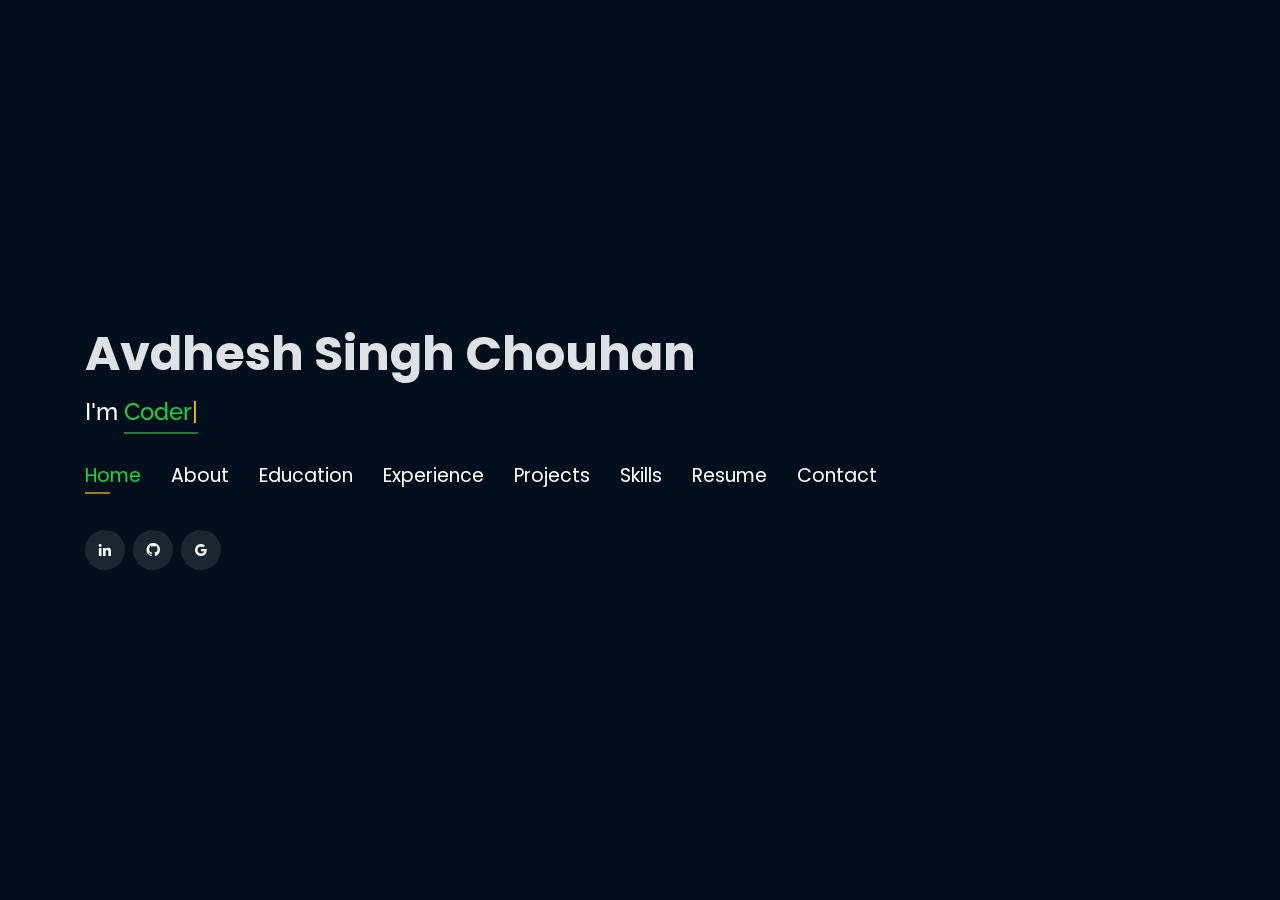
==== index.html @ 43326f2a "initial commit" ====
<!DOCTYPE html>
<html lang="en">

<head>
  <!-- Google Tag Manager -->
  <script>(function(w,d,s,l,i){w[l]=w[l]||[];w[l].push({'gtm.start':
  new Date().getTime(),event:'gtm.js'});var f=d.getElementsByTagName(s)[0],
  j=d.createElement(s),dl=l!='dataLayer'?'&l='+l:'';j.async=true;j.src=
  'https://www.googletagmanager.com/gtm.js?id='+i+dl;f.parentNode.insertBefore(j,f);
  })(window,document,'script','dataLayer','GTM-5BB8W2X');</script>
  <!-- End Google Tag Manager -->
  <link rel="icon" type="image/png" href="/favicon.png"/>
  <meta charset="utf-8">
  <meta content="width=device-width, initial-scale=1.0" name="viewport">

  <title>Personal Portfolio</title>
  <meta content="" name="descriptison">
  <meta content="" name="keywords">

  <!-- Google Fonts -->
  <link href="https://fonts.googleapis.com/css?family=Open+Sans:300,300i,400,400i,600,600i,700,700i|Raleway:300,300i,400,400i,500,500i,600,600i,700,700i|Poppins:300,300i,400,400i,500,500i,600,600i,700,700i" rel="stylesheet">

  <!-- Vendor CSS Files -->
  <link href="assets/vendor/bootstrap/css/bootstrap.min.css" rel="stylesheet">
  <link href="assets/vendor/icofont/icofont.min.css" rel="stylesheet">
  <link href="assets/vendor/remixicon/remixicon.css" rel="stylesheet">
  <link href="assets/vendor/owl.carousel/assets/owl.carousel.min.css" rel="stylesheet">
  <link href="assets/vendor/boxicons/css/boxicons.min.css" rel="stylesheet">
  <link href="assets/vendor/venobox/venobox.css" rel="stylesheet">

  <!-- Template Main CSS File -->
  <link href="assets/css/style.css" rel="stylesheet">


  <!-- Global site tag (gtag.js) - Google Analytics -->
  <script async src="https://www.googletagmanager.com/gtag/js?id=UA-169007209-3"></script>
  <script>
    window.dataLayer = window.dataLayer || [];
    function gtag(){dataLayer.push(arguments);}
    gtag('js', new Date());

    gtag('config', 'UA-169007209-3');
  </script>



  <!-- =======================================================
  * Template Name: Personal - v2.1.0
  * Template URL: https://bootstrapmade.com/personal-free-resume-bootstrap-template/
  * Author: BootstrapMade.com
  * License: https://bootstrapmade.com/license/
  ======================================================== -->
</head>

<body>
  
  <!-- Google Tag Manager (noscript) -->
  <noscript><iframe src="https://www.googletagmanager.com/ns.html?id=GTM-5BB8W2X"
  height="0" width="0" style="display:none;visibility:hidden"></iframe></noscript>
  <!-- End Google Tag Manager (noscript) -->
  <!-- ======= Header ======= -->
  <header id="header" class="header-tops">

    <div class="container">

      <h1><a href="index.html">Avdhesh Singh Chouhan</a></h1>
      <h2 style="color:#fff">I'm <span class="typing" style="color:#12D640"></span></h2>
      <nav class="nav-menu d-none d-lg-block">
        <ul>
          <li class="active"><a href="#header"> <span>Home</span></a></li>
          <li><a href="#about"><span>About</span></a></li>
          <li><a href="#education"> <span>Education</span></a></li>
          <li><a href="#experience"> <span>Experience</span></a></li>
<!--          <li><a href="#projects"> <span>Projects</span></a></li>-->
          <li><a href="#portfolio"> <span>Projects</span></a></li>
          <li><a href="#skills"> <span>Skills</span></a></li>
          <li><a href="" target="_blank"> <span>Resume</span></a></li>
          <!-- <li><a href="#links"> <span>Resume & Links</span></a></li> -->
          <li><a href="#contacts"> <span>Contact</span></a></li>

        </ul>
      </nav><!-- .nav-menu -->

      <div class="social-links">
          <a href="https://www.linkedin.com/in/avdheshchouhan/" target="_blank" class="linkedin"><i class="bx bxl-linkedin"></i></a>
          <a href="https://github.com/rarenicks" target="_blank" class="github"><i class="bx bxl-github"></i></a>
          <a href="mailto:avdhesh.acro@gmail.com" target="_blank" class="google"><i class="bx bxl-google"></i></a>

      </div>

    </div>
  </header><!-- End Header -->

  <!-- ======= About Section ======= -->
  <section id="about" class="about">

    <!-- ======= About Me ======= -->
    <div class="about-me container">

      <div class="section-title">
        <h2>About</h2>
      </div>

      <div class="row">
        <div class="col-lg-4" data-aos="fade-right">
          <img src="assets/img/profile.jpeg" class="img-fluid" alt="">
        </div>
        <div class="col-lg-8 pt-4 pt-lg-0 content" data-aos="fade-left">
          <p>Focused and enthusiastic developer with a keen interest in software development and artificial intelligence. By comprehensive exposure
            to the underlying concepts and applying them vividly to various projects, my love for these domains came into being.
            I am a passionate individual who thrives to build and apply algorithms to solve real-world industry problems.
          </p>
          <div class="row">
            <div class="col-lg-6">
              <ul>
                <!-- <li><i class="icofont-rounded-right"></i> <strong>Birthday:</strong> 2 October 1995</li> -->
                <li><i class="icofont-rounded-right"></i> <strong>Phone:</strong> +91 94795-80802</li>
              </ul>
            </div>
            <div class="col-lg-6">
              <ul>
                <li><i class="icofont-rounded-right"></i> <strong>City:</strong> Bangalore, KA, India</li>
                <li><i class="icofont-rounded-right"></i> <strong>Email:</strong> avdhesh.acro@gmail.com</li>
              </ul>
            </div>
          </div>
        </div>
      </div>

    </div><!-- End About Me -->

    <!-- ======= Interests ======= -->
    <div class="interests container">

      <div class="section-title">
        <h2>Interests</h2>
      </div>

      <div class="row">
        <div class="col-lg-3 col-md-4">
          <div class="icon-box">
            <i class="ri-global-line" style="color: #ffbb2c;"></i>
            <h3>Python</h3>
          </div>
        </div>
        <div class="col-lg-3 col-md-4 mt-4 mt-md-0">
          <div class="icon-box">
            <i class="ri-database-2-line" style="color: #5578ff;"></i>
            <h3>Machine Learning</h3>
          </div>
        </div>
        <div class="col-lg-3 col-md-4 mt-4 mt-md-0">
          <div class="icon-box">
            <i class="ri-camera-3-line" style="color: #e80368;"></i>
            <h3>Computer Vision</h3>
          </div>
        </div>
        <div class="col-lg-3 col-md-4 mt-4 mt-lg-0">
          <div class="icon-box">
            <i class="ri-english-input" style="color: #1c7d32;"></i>
            <h3>Deep Learning</h3>
          </div>
        </div>
        <div class="col-lg-3 col-md-4 mt-4">
          <div class="icon-box">
            <i class="ri-code-s-slash-fill" style="color: #28a745;"></i>
            <h3>Software Engineering</h3>
          </div>  
        </div>
        <div class="col-lg-3 col-md-4 mt-4">
          <div class="icon-box">
            <i class="ri-bar-chart-box-line" style="color: #f1081f;"></i>
            <h3>C/C++</h3>
          </div>
        </div>
        <div class="col-lg-3 col-md-4 mt-4">
          <div class="icon-box">
            <i class="ri-file-list-3-line" style="color: #47aeff;"></i>
            <h3>Algorithms</h3>
          </div>
        </div>
        <div class="col-lg-3 col-md-4 mt-4">
          <div class="icon-box">
            <i class="ri-image-line" style="color: #ffc107;"></i>
            <h3>Image Processing</h3>
          </div>
        </div>
      </div>

    </div><!-- End Interests -->
  </section><!-- End About Section -->



  <!-- ======= Education Section ======= -->
  <section id="education" class="services">
    <div class="container">
      <div class="section-title">
        <h2>Education</h2>
      </div>
      <div class="row">
        <div class="col-lg-13" data-aos="fade-up" style="display: inline-block;">


            <div class="col-md-3.5 mt-4 mt-md-0 icon-box" data-aos="fade-up" data-aos-delay="100" style="padding:0px 0px;padding-bottom: 5px;display: inline-block;">
              <img src="assets/img/education/ljmu.jpg" class="img-fluid" alt="" style="height: 105px; width:315px;">
              <!-- <h4 style="text-align:left;"><a href="https://www.asu.edu/" target="_blank" style="color:#12d640">Arizona State University</a><br> </h4> -->
              <p style="text-align:left;color:#fff;padding: 5px 10px;"><em>MS in Machine Learning and Artificial intelligence</em></p>
              <h5 style="text-align:left;padding: 0px 10px;">2020 - 2022</h5>
              <h6 style="text-align:left;color:#fff;padding: 0px 10px;">Relevant Coursework</h6>
              <ul style="text-align:left;color:#fff;">
                <li>Reserch Methodology</li>
                <li>Deep learning-Computer Vision</li>
                <li>Masters Thesis on X-ray Covid Classification</li>
              </ul>
            </div>
            <div class="col-md-3.5 mt-4 mt-md-0 icon-box" data-aos="fade-up" data-aos-delay="100" style="padding:0px 0px;padding-bottom: 5px;display: inline-block;">
              <img src="assets/img/education/iiitb.jpg" class="img-fluid" alt="", style="height: 105px; width:315px;">
              <!-- <h4 style="text-align:left;"><a href="https://ahduni.edu.in/" target="_blank" style="color:#12d640">Ahmedabad University</a><br> </h4> -->
              <p style="text-align:left;color:#fff;padding: 5px 10px;"><em>PG Diploma in Machine learning and Artificial Intelligence</em></p>
              <h5 style="text-align:left;padding: 0px 10px;">2020 - 2021</h5>
              <h6 style="text-align:left;color:#fff;padding: 0px 10px;">Relevant Coursework</h6>
              <ul style="text-align:left;color:#fff;">
                <li>Mathematical &amp; Statistical Modelling</li>
                <li>Machine Learning &amp; Deep Learning/li>
                <li>MLOps &amp; Reinforcement Learning</li>
              </ul>
            </div>
            <div class="col-md-3.5 mt-4 mt-md-0 icon-box" data-aos="fade-up" data-aos-delay="100" style="padding:0px 0px;padding-bottom: 5px;display: inline-block;">
              <img src="assets/img/education/aitr.jpg" class="img-fluid" alt="", style="height: 105px; width:315px;">
              <!-- <h4 style="text-align:left;"><a href="https://ahduni.edu.in/" target="_blank" style="color:#12d640">Ahmedabad University</a><br> </h4> -->
              <p style="text-align:left;color:#fff;padding: 5px 10px;"><em>B.Tech. in Information and Communication Technology</em></p>
              <h5 style="text-align:left;padding: 0px 10px;">2013 - 2017</h5>
              <h6 style="text-align:left;color:#fff;padding: 0px 10px;">Relevant Coursework</h6>
              <ul style="text-align:left;color:#fff;">
                <li>Data Structures &amp; Algorithms</li>
                <li>Database Management Systems</li>
                <li>Operating Systems &amp; Computer architecture</li>
              </ul>
            </div>
          </div>
        </div>
      </div>


    <div class="portfolio">
    <div class="container">
      <div class="section-title">
        <h2>Online Certification</h2>
      </div>

      <div class="row portfolio-container" style="position: relative; height: 437.75px;">

         <div class="col-lg-4 col-md-6 portfolio-item filter-app" style="position: absolute; left: 0px; top: 0px;">
          <div class="portfolio-wrap">
            <img src="assets/img/certification/uom.png" class="img-fluid" alt="", style="height: 105px; width:315px;">
            <div class="portfolio-info">
              <h4>Using Python to Access Web Data</h4>
              <div class="portfolio-links">
                <a href="https://www.coursera.org/account/accomplishments/verify/2LZ9MNMLVUZK" target="_blank" title="Certificate"><i class="bx bx-link"></i></a>
              </div>
            </div>
           </div>
          </div>

        <div class="col-lg-4 col-md-6 portfolio-item filter-app" style="position: absolute; left: 370px; top: 0px;">
          <div class="portfolio-wrap">
            <img src="assets/img/certification/mongo.png" class="img-fluid" alt="", style="height: 105px; width:315px;">
            <div class="portfolio-info">
              <h4>M101J: MongoDB for Java Developers</h4>
              <div class="portfolio-links">
                <a href="https://university.mongodb.com/course_completion/67d10e53e65d4f45af221fc3a3734d3d" target="_blank" title="Certificate"><i class="bx bx-link"></i></a>
              </div>
            </div>
          </div>
        </div>



        <div class="col-lg-4 col-md-6 portfolio-item filter-project" style="position: absolute; left: 0px; top: 218.875px;">
          <div class="portfolio-wrap">
            <img src="assets/img/certification/linux.png" class="img-fluid" alt="", style="height: 105px; width:315px;">
            <div class="portfolio-info">
              <h4>LFS101x.2, Introduction to Linux</h4>
              <div class="portfolio-links">
                <a href="https://verify.edx.org/cert/8f864ff98e894b0ebe355c1b98ba980c" target="_blank" title="Certificate"><i class="bx bx-link"></i></a>
              </div>
            </div>
          </div>
        </div>

        <div class="col-lg-4 col-md-6 portfolio-item filter-app" style="position: absolute; left: 740px; top: 0px;">
          <div class="portfolio-wrap">
            <img src="assets/img/certification/dellemc.png" class="img-fluid" alt="", style="height: 105px; width:315px;">
            <div class="portfolio-info">
              <h4>EMC Academic Associate, Cloud Infrastructure and Services</h4>
              <div class="portfolio-links">
                <a href="https://coursera.org/share/98bbfb990484fac370d5e5ed14334ea4" target="_blank" title="Certificate"><i class="bx bx-link"></i></a>
              </div>
            </div>
          </div>
        </div>

        <div class="col-lg-4 col-md-6 portfolio-item filter-project" style="position: absolute; left: 370px; top: 218.875px;">
          <div class="portfolio-wrap">
            <img src="assets/img/certification/dellemc.png" class="img-fluid" alt="", style="height: 105px; width:315px;">
            <div class="portfolio-info">
              <h4>EMC Academic Associate, Information Storage and Management</h4>
              <div class="portfolio-links">
                <a href="https://drive.google.com/file/d/1gimySw_NPzCJ54dqZ2j2wYyz-JDOg-S0/view?usp=sharing" target="_blank" title="Certificate"><i class="bx bx-link"></i></a>
              </div>
            </div>
          </div>
        </div>


        <div class="col-lg-4 col-md-6 portfolio-item filter-project" style="position: absolute; left: 740px; top: 218.875px;">
          <div class="portfolio-wrap">
            <img src="assets/img/certification/oracle.png" class="img-fluid" alt="", style="height: 105px; width:315px;">
            <div class="portfolio-info">
              <h4>Oracle Big Data Fundamentals</h4>
              <div class="portfolio-links">
                <a href="https://drive.google.com/file/d/0B9hDbZo6iDzvdndFMDVYdDNhWm8/view?resourcekey=0-snzGjNZyceVpdQtMQIPB3Q" target="_blank" title="Certificate"><i class="bx bx-link"></i></a>
              </div>
            </div>
          </div>
        </div>

      </div>
    </div>
    </div>

  </section>
  <!-- End Education Section -->



  <!-- Start Experience Section -->

  <section id="experience" class="services">
    <div class="container">
      <div class="section-title">
        <h2>Experience</h2>
      </div>
      <div class="row">
          <div class="col-lg-12" data-aos="fade-up">
              <div class="col-md-12 mt-4 mt-md-0 icon-box" data-aos="fade-up" data-aos-delay="100">
                <h4 style="text-align:left;"><a href="https://capgemini-engineering.com/us/en/" style="color:#12d640">Capgemini Engineering</a><br> </h4>
                <h5 style="text-align:left;">June 2022 - Present</h5>
                <p style="text-align:left;color:#fff"><em>AI-ML Developer</em></p>
                <ul style="text-align:left;">
                  <li>Worked on Object detecction for a in-car cabin monitoring system for a Leading Car manufacturing company</li>
                  <li>Worked on optimizing Image processing algorithms for GPU architecture</li>
                  <li>Worked on tool for translating serial image processing algorithms to parallel programming to run on GPUs</li>
                </ul>
              </div>
              <div class="col-md-12 mt-4 mt-md-0 icon-box" data-aos="fade-up" data-aos-delay="100">
                <h4 style="text-align:left;"><a href="https://www.connectwise.com/" style="color:#12d640">ConnectWise LLP</a><br> </h4>
                <h5 style="text-align:left;">Sept 2019 - June 2022</h5>
                <p style="text-align:left;color:#fff"><em>Software Engineer</em></p>
                <ul style="text-align:left;">
                  <li>Worked on Data backup and recovery software </li>
                  <li>Responsible for handling cloud infrastructure of the product</li>
                  <li>Worked in setting up and maintaining software upgrade lifecycle</li>
                  <li>Worked on creating ML models for help sales team to convert prospect clients to customers</li>
                </ul>
              </div>
              <div class="col-md-12 mt-4 mt-md-0 icon-box" data-aos="fade-up" data-aos-delay="100">
                <h4 style="text-align:left;"><a href="https://www.calsoftinc.com/" target="_blank" style="color:#12d640">Calsoft Inc.</a><br> </h4>
                <h5 style="text-align:left;">July 2017 - Sept 2019</h5>
                <p style="text-align:left;color:#fff"><em>Development Engineer</em></p>
                <ul style="text-align:left;">
                  <li>Developed data collection engines of Converged infrastructure components like compute, storage, networking and server virtualization.</li>
                  <li>Developed a orchestration engine of remediation services to retify the misconfiguration of data centers</li>
                  <li>Developed Python based validation library for a cloud based Data Center management tool. </li>
                </ul>
              </div>
              <div class="col-md-12 mt-4 mt-md-0 icon-box" data-aos="fade-up" data-aos-delay="100">
                <h4 style="text-align:left;"><a href="https://www.calsoftinc.com/" target="_blank" style="color:#12d640">Calsoft Inc.</a><br> </h4>
                <h5 style="text-align:left;">Feb 2017 - June 2017</h5>
                <p style="text-align:left;color:#fff"><em>Software Developer Intern</em></p>
                <ul style="text-align:left;">
                  <li>Working on a Vmware vSphere plugin development project on Front end Technologies like Angular JS etc.</li>
                </ul>
            </div>
          </div>
        </div>
    </div>
  </section>

  <!-- End Experience Section -->



  <!-- Start Project Section -->
  <section id="portfolio" class="portfolio">
    <div class="container">

      <div class="section-title">
        <h2>Projects</h2>
      </div>

      <!-- <div class="row">
        <div class="col-lg-12 d-flex justify-content-center">
          <ul id="portfolio-flters">
            <li data-filter="*" class="filter-active">All</li>
            <li data-filter=".filter-app">Web-App</li>
            <li data-filter=".filter-project">Project</li>
          </ul>
        </div>
      </div> -->

      <!-- <div class="row portfolio-container">

        <div class="col-lg-4 col-md-6 portfolio-item filter-app">
          <center><h4>Twitter Analysis</h4></center>
          <div class="portfolio-wrap">
            <img src="assets/img/project/twitteranalysis.jpg" class="img-fluid" alt="">
            <div class="portfolio-info">
              
              <div class="portfolio-links">
                <a href="projects/twitteranalysis.html" data-gall="portfolioDetailsGallery" data-vbtype="iframe" class="venobox" title="Project Details"><i class="bx bx-info-circle"></i></a>
              </div>
            </div>
          </div>
        </div>

        <div class="col-lg-4 col-md-6 portfolio-item filter-app">
          <center><h4>Image recognition as Service</h4></center>
          <div class="portfolio-wrap">
            <img src="assets/img/project/iras.jpeg" class="img-fluid" alt="">
            <div class="portfolio-info">
              
              <div class="portfolio-links">
                <a href="projects/iras.html" data-gall="portfolioDetailsGallery" data-vbtype="iframe" class="venobox" title="Project Details"><i class="bx bx-info-circle"></i></a>
              </div>
            </div>
          </div>
        </div>

        <div class="col-lg-4 col-md-6 portfolio-item filter-app">
          <center><h4>Music Streaming Website</h4></center>
          <div class="portfolio-wrap">
            <img src="assets/img/project/musicplayer.jpg" class="img-fluid" alt="">
            <div class="portfolio-info">
              
              <div class="portfolio-links">
                <a href="projects/musicplayer.html" data-gall="portfolioDetailsGallery" data-vbtype="iframe" class="venobox" title="Project Details"><i class="bx bx-info-circle"></i></a>
              </div>
            </div>
          </div>
        </div>

        <div class="col-lg-4 col-md-6 portfolio-item filter-app">
          <center><h4>Movie Recommender</h4></center>
          <div class="portfolio-wrap">
            <img src="assets/img/project/recommender.jpg" class="img-fluid" alt="">
            <div class="portfolio-info">
              
              <div class="portfolio-links">
                <a href="projects/recommender.html" data-gall="portfolioDetailsGallery" data-vbtype="iframe" class="venobox" title="Project Details"><i class="bx bx-info-circle"></i></a>
              </div>
            </div>
          </div>
        </div>

         <div class="col-lg-4 col-md-6 portfolio-item filter-app">
          <center><h4>To-Do App</h4></center>
          <div class="portfolio-wrap">
            <img src="assets/img/project/todo.jpg" class="img-fluid" alt="">
            <div class="portfolio-info">
              <div class="portfolio-links">
                <a href="projects/todo.html" data-gall="portfolioDetailsGallery" data-vbtype="iframe" class="venobox" title="Project Details"><i class="bx bx-info-circle"></i></a>
              </div>
            </div>
          </div>
        </div> 

        <div class="col-lg-4 col-md-6 portfolio-item filter-project">
         <br>
          <center><h4>Resume Section Classifier</h4></center>
          <div class="portfolio-wrap">
            <img src="assets/img/project/resume.jpg" class="img-fluid" alt="">
            <div class="portfolio-info">
              <h4>Resume Section Classifier</h4>
              <div class="portfolio-links">
                <a href="projects/resume.html" data-gall="portfolioDetailsGallery" data-vbtype="iframe" class="venobox" title="Project Details"><i class="bx bx-info-circle"></i></a>
              </div>
            </div>
          </div>
        </div>

        <div class="col-lg-4 col-md-6 portfolio-item filter-app">
          <br>
          <center><h4>Tech Blog</h4></center>
          <div class="portfolio-wrap">
            <img src="assets/img/project/blog.jpg" class="img-fluid" alt="">
            <div class="portfolio-info">
              <div class="portfolio-links">
                <a href="projects/blog.html" data-gall="portfolioDetailsGallery" data-vbtype="iframe" class="venobox" title="Project Details"><i class="bx bx-info-circle"></i></a>
              </div>
            </div>
          </div>
        </div>

        <div class="col-lg-4 col-md-6 portfolio-item filter-project">
          <center><h4>Video Description Generator</h4></center>
          <div class="portfolio-wrap">
            <img src="assets/img/project/vdg.jpg" class="img-fluid" alt="">
            <div class="portfolio-info">
              <div class="portfolio-links">
                <a href="projects/vdg.html" data-gall="portfolioDetailsGallery" data-vbtype="iframe" class="venobox" title="Project Details"><i class="bx bx-info-circle"></i></a>
              </div>
            </div>
          </div>
        </div>

        <div class="col-lg-4 col-md-6 portfolio-item filter-app">
          <center><h4>ML-DL Web-App</h4></center>
          <div class="portfolio-wrap">
            <img src="assets/img/project/ml.jpg" class="img-fluid" alt="">
            <div class="portfolio-info">
              <div class="portfolio-links">
                <a href="projects/ml.html" data-gall="portfolioDetailsGallery" data-vbtype="iframe" class="venobox" title="Project Details"><i class="bx bx-info-circle"></i></a>
              </div>
            </div>
          </div>
        </div>

        

        <div class="col-lg-4 col-md-6 portfolio-item filter-project">
          <center><h4>Image Generator</h4></center>
          <div class="portfolio-wrap">
            <img src="assets/img/project/gan.jpg" class="img-fluid" alt="">
            <div class="portfolio-info">
              <div class="portfolio-links">
                <a href="projects/gan.html" data-gall="portfolioDetailsGallery" data-vbtype="iframe" class="venobox" title="Project Details"><i class="bx bx-info-circle"></i></a>
              </div>
            </div>
          </div>
        </div> -->

      </div>
    </div>
  </section>

  <!-- End Project Section -->



  <!-- Start Skills Section -->

  <section id="skills" class="services">
    <div class="container">
      <div class="section-title">
        <h2>Skills</h2>
      </div>
      <div class="row">
        <div class="col-lg-12" data-aos="fade-up">
          <div class="col-md-12 mt-4 mt-md-0 icon-box" data-aos="fade-up" data-aos-delay="100" style="background:#fff">
            <h4 style="text-align:left;color:#09203a">Languages and Databases</h4>
                <p style="text-align:left;">
                  <img src="https://www.vectorlogo.zone/logos/python/python-horizontal.svg" alt="vectorlogo.zone" height="50" width="150">
                  <img src="https://www.vectorlogo.zone/logos/java/java-horizontal.svg" alt="vectorlogo.zone" height="50" width="120">
                  <img src="https://www.vectorlogo.zone/logos/w3_html5/w3_html5-ar21.svg" alt="vectorlogo.zone">
                  <img src="https://upload.wikimedia.org/wikipedia/commons/d/d5/CSS3_logo_and_wordmark.svg" alt="upload.wikimedia.org" height="60" width="90">
                  <img src="https://www.vectorlogo.zone/logos/mysql/mysql-horizontal.svg" alt="vectorlogo.zone" height="70" width="130">
                  <img src="https://www.vectorlogo.zone/logos/postgresql/postgresql-horizontal.svg" alt="vectorlogo.zone" height="50" width="190">

                </p>
            </div>
            <div class="col-md-12 mt-4 mt-md-0 icon-box" data-aos="lefade-up" data-aos-delay="100" style="background:#fff">
              <h4 style="text-align:left;color:#09203a">Frameworks</h4>
                <p style="text-align:left;">
                  <img src="https://www.vectorlogo.zone/logos/pocoo_flask/pocoo_flask-ar21.svg" alt="vectorlogo.zone">
                  <img src="https://www.vectorlogo.zone/logos/djangoproject/djangoproject-ar21.svg" alt="vectorlogo.zone">
                  <img src="https://www.vectorlogo.zone/logos/nodejs/nodejs-horizontal.svg" alt="vectorlogo.zone">
                  <img src="https://www.vectorlogo.zone/logos/getbootstrap/getbootstrap-ar21.svg" alt="vectorlogo.zone">
                  <img src="https://www.vectorlogo.zone/logos/tensorflow/tensorflow-ar21.svg" alt="vectorlogo.zone">
                  <img src="https://www.vectorlogo.zone/logos/pytorch/pytorch-ar21.svg" alt="vectorlogo.zone">
                  <img src="https://www.vectorlogo.zone/logos/opencv/opencv-ar21.svg" alt="vectorlogo.zone">
                  <img src="https://upload.wikimedia.org/wikipedia/commons/0/05/Scikit_learn_logo_small.svg" alt="upload.wikimedia.org" width="90" height="70">
              </p>
          </div>
          <div class="col-md-12 mt-4 mt-md-0 icon-box" data-aos="lefade-up" data-aos-delay="100" style="background:#fff">
              <h4 style="text-align:left;color:#09203a">Tools</h4>
                <p style="text-align:left;">
                  <img src="https://www.vectorlogo.zone/logos/git-scm/git-scm-ar21.svg" alt="vectorlogo.zone">
                  <img src="https://www.vectorlogo.zone/logos/amazon_aws/amazon_aws-ar21.svg" alt="vectorlogo.zone">
                  <img src="https://www.vectorlogo.zone/logos/google_cloud/google_cloud-ar21.svg" alt="vectorlogo.zone">
                  <img src="https://www.vectorlogo.zone/logos/heroku/heroku-ar21.svg" alt="vectorlogo.zone">
                  <img src="https://www.vectorlogo.zone/logos/jupyter/jupyter-ar21.svg" alt="vectorlogo.zone">
              </p>
          </div>
        </div>
      </div>
    </div>
  </section>

  <!-- End Skills Section -->




  <!-- Start Links section -->
  <section id="links" class="services">
    <div class="container">
      <div class="section-title">
        <h2>Resume & Links</h2>
      </div>
      <div class="row">
        <div class="col-md-3 mt-4 mt-md-0 icon-box" data-aos="fade-up" data-aos-delay="100">
          <!-- <a href="https://drive.google.com/file/d/1iHBNV2UkH5LkhAP-1hYRZ2Ez_BQ6g4S7/view?usp=sharing" target="_blank"><div class="icon"><i class="icofont-page"></i></div></a> -->
          <!-- <h4 class="title"><a href="https://drive.google.com/file/d/1iHBNV2UkH5LkhAP-1hYRZ2Ez_BQ6g4S7/view?usp=sharing" target="_blank">Resume</a></h4> -->
          <p class="description" style="color:#fff;">The link contains downloadable resume</p>
        </div>
        <div class="col-md-3 mt-4 mt-md-0 icon-box" data-aos="fade-up">
          <!-- <a href="https://github.com/rajaprerak/LeetCode_Problems" target="_blank"><div class="icon"><i class="icofont-link"></i></div></a> -->
          <!-- <h4 class="title"><a href="https://github.com/rajaprerak/LeetCode_Problems" target="_blank">LeetCode Repository</a></h4> -->
          <!-- <p class="description" style="color:#fff;"> The github repository contains leetcode problems solution in python.</p> -->
        </div>
        <!-- <div class="col-md-3 mt-4 mt-md-0 icon-box" data-aos="fade-up" data-aos-delay="100">
          <a href="https://techingenious.herokuapp.com/" target="_blank"><div class="icon"><i class="icofont-page"></i></div></a>
          <h4 class="title"><a href="https://techingenious.herokuapp.com/" target="_blank">Blog</a></h4>
          <p class="description" style="color:#fff;">Blog containing articles on AI, coding, development</p>
        </div> -->
      </div>
    </div>
  </section> <!--End Links Section -->


  <!-- Start Contact Section -->

  <section id="contacts" class="contact">
    <div class="container">

      <div class="section-title">
        <h2>Contact</h2>
      </div>

      <div class="row mt-2">

        <div class="col-md-6 d-flex align-items-stretch">
          <div class="info-box">
            <i class="bx bx-map"></i>
            <h3>My Address</h3>
            <!-- <p></p> -->
            <!-- <p></p> -->
            <p>Bangalore, KA, India</p>
          </div>
        </div>

        <div class="col-md-6 mt-4 mt-md-0 d-flex align-items-stretch">
          <div class="info-box">
            <i class="bx bx-share-alt"></i>
            <h3>Social Profiles</h3>
            <div class="social-links">
              <a href="https://www.linkedin.com/in/avdheshchouhan/" target="_blank" class="linkedin"><i class="bx bxl-linkedin"></i></a>
              <a href="https://github.com/rarenicks" target="_blank" class="github"><i class="bx bxl-github"></i></a>
              <a href="mailto:ai.avdhesh@gmail.com" target="_blank" class="google"><i class="bx bxl-google"></i></a>

            </div>
          </div>
        </div>

        <div class="col-md-6 mt-4 d-flex align-items-stretch">
          <div class="info-box">
            <i class="bx bx-envelope"></i>
            <h3>Email</h3>
            <p>ai.avdhesh@gmail.com</p>
          </div>
        </div>
        <div class="col-md-6 mt-4 d-flex align-items-stretch">
          <div class="info-box">
            <i class="bx bx-phone-call"></i>
            <h3>Contact</h3>
            <p>+91-94795-80802</p>
          </div>
        </div>
      </div>

    </div>
  </section>

  <!-- End Contact Section -->

  <!-- Vendor JS Files -->
  <script src="assets/vendor/jquery/jquery.min.js"></script>
  <script src="assets/vendor/bootstrap/js/bootstrap.bundle.min.js"></script>
  <script src="assets/vendor/jquery.easing/jquery.easing.min.js"></script>
  <script src="assets/vendor/php-email-form/validate.js"></script>
  <script src="assets/vendor/waypoints/jquery.waypoints.min.js"></script>
  <script src="assets/vendor/counterup/counterup.min.js"></script>
  <script src="assets/vendor/owl.carousel/owl.carousel.min.js"></script>
  <script src="assets/vendor/isotope-layout/isotope.pkgd.min.js"></script>
  <script src="assets/vendor/venobox/venobox.min.js"></script>
  <script src="assets/vendor/typed.js/typed.min.js"></script>
  <script type="text/javascript">
    var typed = new Typed('.typing',{
      strings: ["Coder", "AI Enthusiast", "Traveller"],
      loop: true,
      typeSpeed: 65,
      backSpeed: 65
    });
  </script>

  <!-- Template Main JS File -->
  <script src="assets/js/main.js"></script>

</body>

</html>
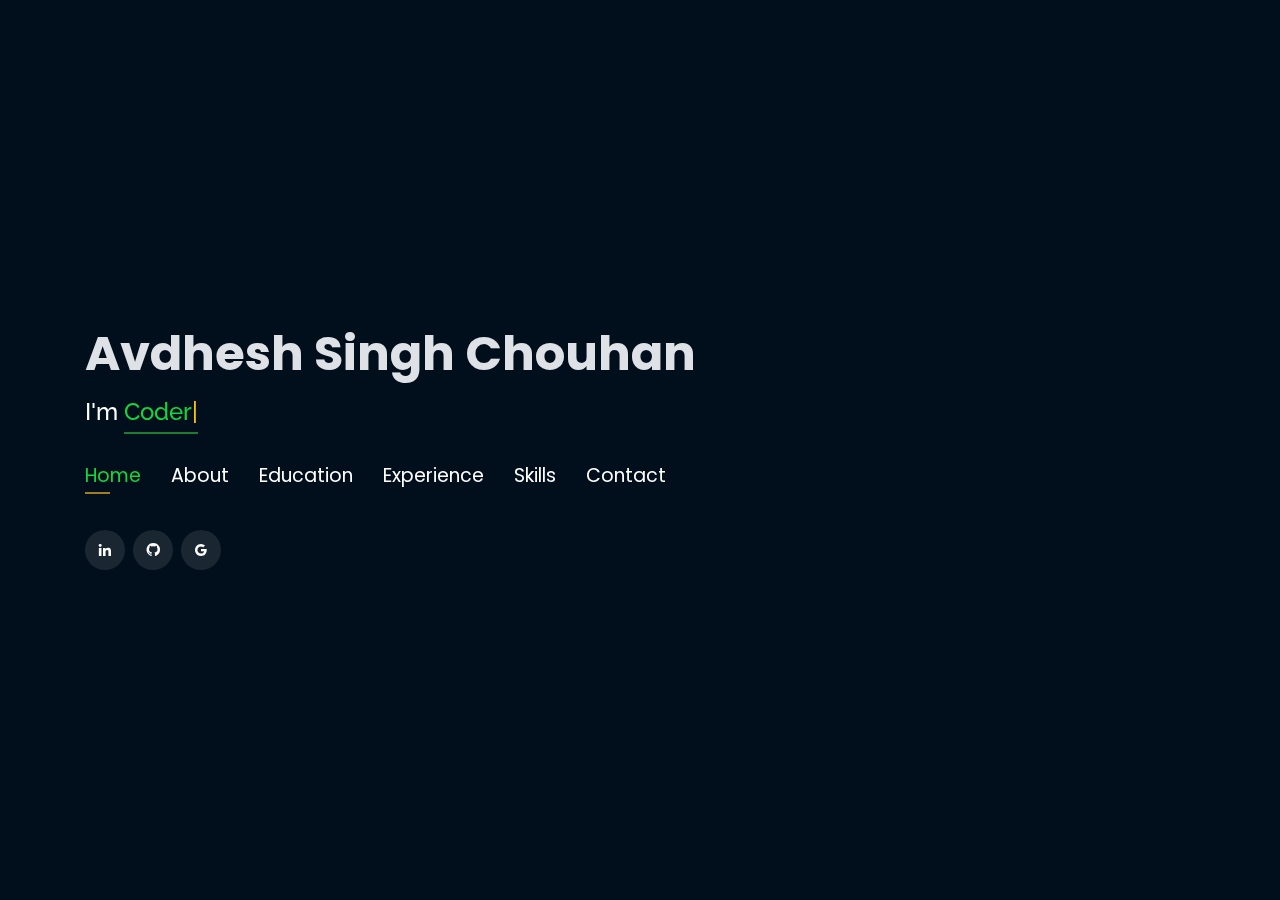
==== commit b99bcb86: "commented  undone" ====
--- a/index.html
+++ b/index.html
@@ -72,9 +72,9 @@
           <li><a href="#education"> <span>Education</span></a></li>
           <li><a href="#experience"> <span>Experience</span></a></li>
 <!--          <li><a href="#projects"> <span>Projects</span></a></li>-->
-          <li><a href="#portfolio"> <span>Projects</span></a></li>
+<!--           <li><a href="#portfolio"> <span>Projects</span></a></li> -->
           <li><a href="#skills"> <span>Skills</span></a></li>
-          <li><a href="" target="_blank"> <span>Resume</span></a></li>
+<!--           <li><a href="" target="_blank"> <span>Resume</span></a></li> -->
           <!-- <li><a href="#links"> <span>Resume & Links</span></a></li> -->
           <li><a href="#contacts"> <span>Contact</span></a></li>
 
@@ -562,12 +562,16 @@
             <h4 style="text-align:left;color:#09203a">Languages and Databases</h4>
                 <p style="text-align:left;">
                   <img src="https://www.vectorlogo.zone/logos/python/python-horizontal.svg" alt="vectorlogo.zone" height="50" width="150">
-                  <img src="https://www.vectorlogo.zone/logos/java/java-horizontal.svg" alt="vectorlogo.zone" height="50" width="120">
+                  <img src="https://upload.wikimedia.org/wikipedia/commons/thumb/1/18/C_Programming_Language.svg/695px-C_Programming_Language.svg.png" alt="" height="70" width="70">
+                  <img src="https://upload.wikimedia.org/wikipedia/commons/thumb/1/18/ISO_C%2B%2B_Logo.svg/1822px-ISO_C%2B%2B_Logo.svg.png" alt="" height="70" width="70">
                   <img src="https://www.vectorlogo.zone/logos/w3_html5/w3_html5-ar21.svg" alt="vectorlogo.zone">
-                  <img src="https://upload.wikimedia.org/wikipedia/commons/d/d5/CSS3_logo_and_wordmark.svg" alt="upload.wikimedia.org" height="60" width="90">
+                  <!-- <img src="https://upload.wikimedia.org/wikipedia/commons/d/d5/CSS3_logo_and_wordmark.svg" alt="upload.wikimedia.org" height="60" width="90"> -->
                   <img src="https://www.vectorlogo.zone/logos/mysql/mysql-horizontal.svg" alt="vectorlogo.zone" height="70" width="130">
                   <img src="https://www.vectorlogo.zone/logos/postgresql/postgresql-horizontal.svg" alt="vectorlogo.zone" height="50" width="190">
-
+                  <img src="https://www.vectorlogo.zone/logos/mongodb/mongodb-ar21.svg" alt="vectorlogo.zone" height="70" width="150">
+                  <img src="https://www.vectorlogo.zone/logos/linux/linux-ar21.svg" alt="vectorlogo.zone" height="70" width="150">
+                  
+                  
                 </p>
             </div>
             <div class="col-md-12 mt-4 mt-md-0 icon-box" data-aos="lefade-up" data-aos-delay="100" style="background:#fff">
@@ -575,12 +579,15 @@
                 <p style="text-align:left;">
                   <img src="https://www.vectorlogo.zone/logos/pocoo_flask/pocoo_flask-ar21.svg" alt="vectorlogo.zone">
                   <img src="https://www.vectorlogo.zone/logos/djangoproject/djangoproject-ar21.svg" alt="vectorlogo.zone">
-                  <img src="https://www.vectorlogo.zone/logos/nodejs/nodejs-horizontal.svg" alt="vectorlogo.zone">
-                  <img src="https://www.vectorlogo.zone/logos/getbootstrap/getbootstrap-ar21.svg" alt="vectorlogo.zone">
+                  <!-- <img src="https://www.vectorlogo.zone/logos/nodejs/nodejs-horizontal.svg" alt="vectorlogo.zone"> -->
+                  <!-- <img src="https://www.vectorlogo.zone/logos/getbootstrap/getbootstrap-ar21.svg" alt="vectorlogo.zone"> -->
                   <img src="https://www.vectorlogo.zone/logos/tensorflow/tensorflow-ar21.svg" alt="vectorlogo.zone">
                   <img src="https://www.vectorlogo.zone/logos/pytorch/pytorch-ar21.svg" alt="vectorlogo.zone">
                   <img src="https://www.vectorlogo.zone/logos/opencv/opencv-ar21.svg" alt="vectorlogo.zone">
                   <img src="https://upload.wikimedia.org/wikipedia/commons/0/05/Scikit_learn_logo_small.svg" alt="upload.wikimedia.org" width="90" height="70">
+                  <img src="https://www.vectorlogo.zone/logos/numpy/numpy-ar21.svg" alt="vectorlogo.zone">
+
+                  
               </p>
           </div>
           <div class="col-md-12 mt-4 mt-md-0 icon-box" data-aos="lefade-up" data-aos-delay="100" style="background:#fff">
@@ -591,6 +598,9 @@
                   <img src="https://www.vectorlogo.zone/logos/google_cloud/google_cloud-ar21.svg" alt="vectorlogo.zone">
                   <img src="https://www.vectorlogo.zone/logos/heroku/heroku-ar21.svg" alt="vectorlogo.zone">
                   <img src="https://www.vectorlogo.zone/logos/jupyter/jupyter-ar21.svg" alt="vectorlogo.zone">
+                  <img src="https://www.vectorlogo.zone/logos/docker/docker-official.svg" alt="vectorlogo.zone" width="80" height="60">
+                  <img src="https://www.vectorlogo.zone/logos/ansible/ansible-ar21.svg" alt="vectorlogo.zone">
+                  
               </p>
           </div>
         </div>
@@ -611,18 +621,14 @@
       </div>
       <div class="row">
         <div class="col-md-3 mt-4 mt-md-0 icon-box" data-aos="fade-up" data-aos-delay="100">
-          <!-- <a href="https://drive.google.com/file/d/1iHBNV2UkH5LkhAP-1hYRZ2Ez_BQ6g4S7/view?usp=sharing" target="_blank"><div class="icon"><i class="icofont-page"></i></div></a> -->
-          <!-- <h4 class="title"><a href="https://drive.google.com/file/d/1iHBNV2UkH5LkhAP-1hYRZ2Ez_BQ6g4S7/view?usp=sharing" target="_blank">Resume</a></h4> -->
+          <!-- <a href="" target="_blank"><div class="icon"><i class="icofont-page"></i></div></a> -->
+          <!-- <h4 class="title"><a href="" target="_blank">Resume</a></h4> -->
           <p class="description" style="color:#fff;">The link contains downloadable resume</p>
         </div>
-        <div class="col-md-3 mt-4 mt-md-0 icon-box" data-aos="fade-up">
-          <!-- <a href="https://github.com/rajaprerak/LeetCode_Problems" target="_blank"><div class="icon"><i class="icofont-link"></i></div></a> -->
-          <!-- <h4 class="title"><a href="https://github.com/rajaprerak/LeetCode_Problems" target="_blank">LeetCode Repository</a></h4> -->
-          <!-- <p class="description" style="color:#fff;"> The github repository contains leetcode problems solution in python.</p> -->
-        </div>
+        
         <!-- <div class="col-md-3 mt-4 mt-md-0 icon-box" data-aos="fade-up" data-aos-delay="100">
-          <a href="https://techingenious.herokuapp.com/" target="_blank"><div class="icon"><i class="icofont-page"></i></div></a>
-          <h4 class="title"><a href="https://techingenious.herokuapp.com/" target="_blank">Blog</a></h4>
+          <a href="" target="_blank"><div class="icon"><i class="icofont-page"></i></div></a>
+          <h4 class="title"><a href="" target="_blank">Blog</a></h4>
           <p class="description" style="color:#fff;">Blog containing articles on AI, coding, development</p>
         </div> -->
       </div>
